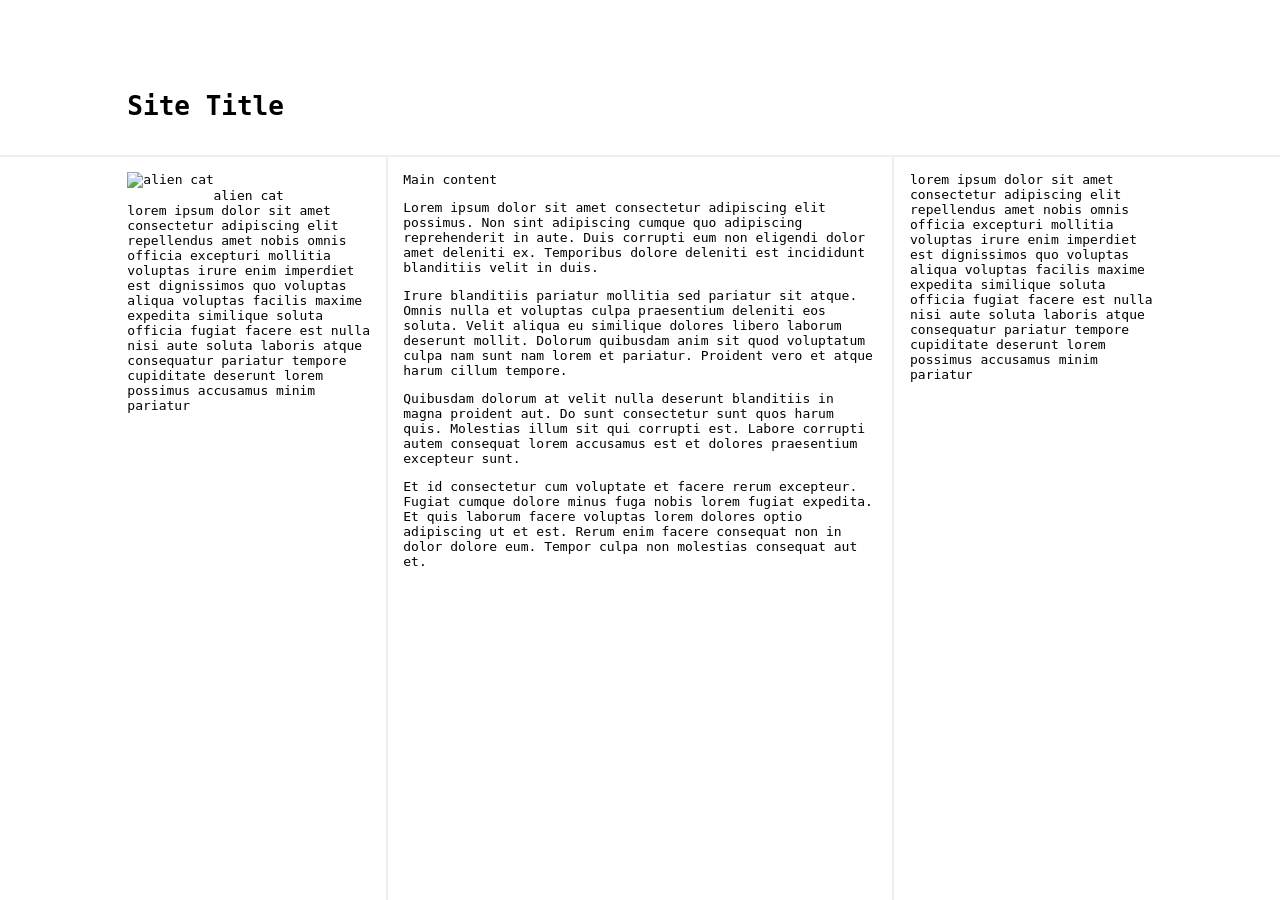
==== index.html @ aa634d67 "initial layout in place" ====
<!DOCTYPE html>
<html lang="en">

<head>
  <meta charset="utf-8">
  <meta name="viewport" content="width=device-width, initial-scale=1">
  <title>My Site</title>
  <link rel="stylesheet" href="style.css">
  <link rel="stylesheet" href="mobile.css" media="(max-width: 110ch)">
</head>

<body>
  <header>
    <div class="inner">
      <h1>
        Site Title
      </h1>
    </div>
  </header>

  <div class="columns">
    <aside class="left">
      <div class="leftcontent">
        <figure class="picture">
          <img
            src="https://encrypted-tbn0.gstatic.com/images?q=tbn:ANd9GcSo0DleSMCT7NmObjBM-6ms-EXs1sPJ0p0z43GavDBmCDLmSvKXROet-V4&s=10"
            alt="alien cat">
          <figcaption>alien cat</figcaption>
        </figure>
        lorem ipsum dolor sit amet consectetur adipiscing elit repellendus amet nobis omnis officia excepturi mollitia
        voluptas irure enim imperdiet est dignissimos quo voluptas aliqua voluptas facilis maxime expedita similique
        soluta officia fugiat facere est nulla nisi aute soluta laboris atque consequatur pariatur tempore cupiditate
        deserunt lorem possimus accusamus minim pariatur
      </div>
    </aside>
    <main>
      <div class="maincontent">
        Main content
        <p>
          Lorem ipsum dolor sit amet consectetur adipiscing elit possimus. Non sint adipiscing cumque quo adipiscing
          reprehenderit in aute. Duis corrupti eum non eligendi dolor amet deleniti ex. Temporibus dolore deleniti est
          incididunt blanditiis velit in duis.
        </p>

        <p>
          Irure blanditiis pariatur mollitia sed pariatur sit atque. Omnis nulla et voluptas culpa praesentium deleniti
          eos
          soluta. Velit aliqua eu similique dolores libero laborum deserunt mollit. Dolorum quibusdam anim sit quod
          voluptatum culpa nam sunt nam lorem et pariatur. Proident vero et atque harum cillum tempore.
        </p>

        <p>
          Quibusdam dolorum at velit nulla deserunt blanditiis in magna proident aut. Do sunt consectetur sunt quos
          harum
          quis. Molestias illum sit qui corrupti est. Labore corrupti autem consequat lorem accusamus est et dolores
          praesentium excepteur sunt.
        </p>

        <p>
          Et id consectetur cum voluptate et facere rerum excepteur. Fugiat cumque dolore minus fuga nobis lorem fugiat
          expedita. Et quis laborum facere voluptas lorem dolores optio adipiscing ut et est. Rerum enim facere
          consequat
          non in dolor dolore eum. Tempor culpa non molestias consequat aut et.
        </p>
      </div>
    </main>
    <aside class="right">
      <div class="rightcontent">
        lorem ipsum dolor sit amet consectetur adipiscing elit repellendus amet nobis omnis officia excepturi mollitia
        voluptas irure enim imperdiet est dignissimos quo voluptas aliqua voluptas facilis maxime expedita similique
        soluta officia fugiat facere est nulla nisi aute soluta laboris atque consequatur pariatur tempore cupiditate
        deserunt lorem possimus accusamus minim pariatur
      </div>
    </aside>
  </div>
</body>

</html>
---- style.css ----
:root {
  /* layout */
  --side: 35ch;
  --main: 65ch;
  --pad: 2ch;

  /* colors */
  --bgcol: #ffffff;
  --linecol: #eeeeee;

  /* misc */
  --borderw: 2px;
  --borderw2: calc(var(--borderw) * 0.5);
}

/* * * { */
/* outline: 1px solid red !important; */
/* } */

/* * * * { */
/* outline: 1px solid orange !important; */
/* } */

/* * * * * { */
/* outline: 1px solid green !important; */
/* } */

/* * * * * * { */
/* outline: 1px solid blue !important; */
/* } */

/* * * * * * * { */
/* outline: 1px solid pink !important; */
/* } */

*,
*::before,
*::after {
  box-sizing: border-box;
}

body {
  min-height: 100vh;
  display: flex;
  flex-direction: column;
  margin: 0;
  font-family: monospace;

  background-color: var(--bgcol);
}

header {
  height: 20ch;
  display: flex;
  flex-direction: column;
  border-style: none;
  border-bottom-style: solid;
  border-color: var(--linecol);
  border-width: var(--borderw);
  padding: var(--pad);
}

header .inner {
  width: calc(var(--main) + 2 * var(--side) - 2 * var(--pad));
  max-width: 100%;
  margin: 0 auto;
  margin-top: auto;
}

.columns {
  display: flex;
  flex: 1;
}

main {
  flex: 0 1 var(--main);
  padding: var(--pad);
  border-left-style: solid;
  border-right-style: solid;
  border-color: var(--linecol);
  border-width: var(--borderw);
}

.columns>aside {
  flex: 1;
  display: flex;
}

.left {
  justify-content: flex-end;
}

.right {
  justify-content: flex-start;
}

.left>div,
.right>div {
  max-width: var(--side);
  padding: var(--pad);
}

.picture {
  max-width: 100%;
  margin: 0;
}

.picture>img {
  max-width: 100%;
}

.picture>figcaption {
  text-align: center;
}
---- mobile.css ----
header {
  height: auto;
}

header .inner {
  width: var(--main);

}

.columns {
  display: grid;
  grid-template-columns: 1fr 1fr;
  grid-template-rows: auto 1fr;
}

main {
  grid-column: 1 / -1;
  order: -1;
  border-style: none;
  border-bottom-style: solid;
  border-color: var(--linecol);
  border-width: var(--borderw);
  display: flex;
  justify-content: center;

}

.maincontent {
  max-width: var(--main);
}

.left>div,
.right>div {
  width: 100%;
}

.left {
  border-style: none;
  border-right-style: solid;
  border-color: var(--linecol);
  border-width: var(--borderw2);
}

.right {
  border-style: none;
  border-left-style: solid;
  border-color: var(--linecol);
  border-width: var(--borderw2);
}
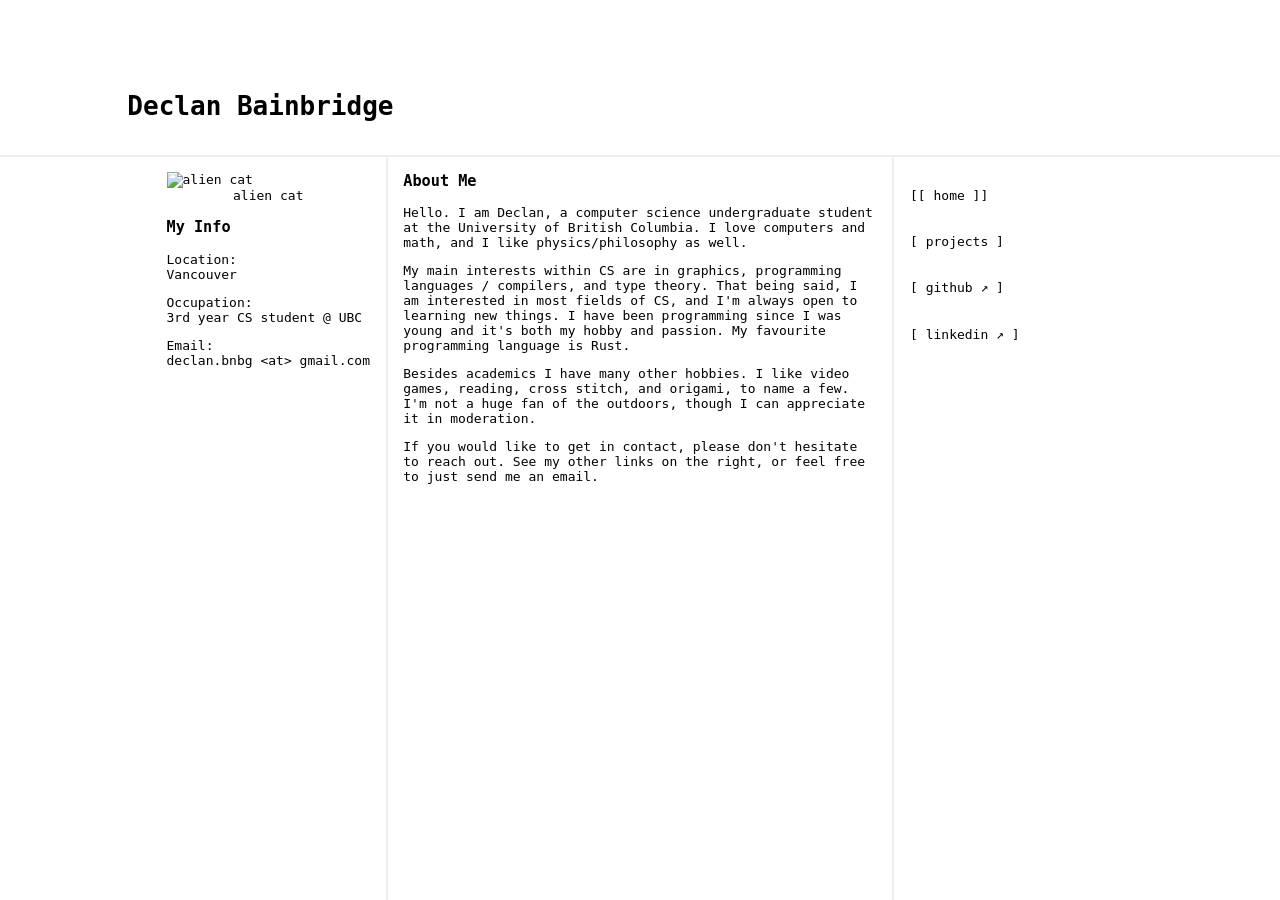
==== commit c1892c3e: "added some real information, added light/dark theme" ====
--- a/index.html
+++ b/index.html
@@ -4,7 +4,7 @@
 <head>
   <meta charset="utf-8">
   <meta name="viewport" content="width=device-width, initial-scale=1">
-  <title>My Site</title>
+  <title>Home: declanb.net</title>
   <link rel="stylesheet" href="style.css">
   <link rel="stylesheet" href="mobile.css" media="(max-width: 110ch)">
 </head>
@@ -13,7 +13,7 @@
   <header>
     <div class="inner">
       <h1>
-        Site Title
+        Declan Bainbridge
       </h1>
     </div>
   </header>
@@ -27,49 +27,59 @@
             alt="alien cat">
           <figcaption>alien cat</figcaption>
         </figure>
-        lorem ipsum dolor sit amet consectetur adipiscing elit repellendus amet nobis omnis officia excepturi mollitia
-        voluptas irure enim imperdiet est dignissimos quo voluptas aliqua voluptas facilis maxime expedita similique
-        soluta officia fugiat facere est nulla nisi aute soluta laboris atque consequatur pariatur tempore cupiditate
-        deserunt lorem possimus accusamus minim pariatur
+        <h3>My Info</h3>
+        <!-- <ul> -->
+        <!-- <li>Location: Vancouver</li> -->
+        <!-- <li>Occupation: 3rd year CS student @ UBC</li> -->
+        <!-- <li>Email: declan &lt;dot&gt;bnbg &lt;at&gt; gmail &lt;dot&gt; com</li> -->
+        <!-- </ul> -->
+        <p>
+          Location: <br>
+          Vancouver
+        </p>
+        <p>
+          Occupation: <br>
+          3rd year CS student @ UBC
+        </p>
+        <p>
+          Email: <br>
+          declan.bnbg &lt;at&gt; gmail.com
+        </p>
       </div>
     </aside>
     <main>
       <div class="maincontent">
-        Main content
+        <h3 id="firsttitle"> About Me </h3>
         <p>
-          Lorem ipsum dolor sit amet consectetur adipiscing elit possimus. Non sint adipiscing cumque quo adipiscing
-          reprehenderit in aute. Duis corrupti eum non eligendi dolor amet deleniti ex. Temporibus dolore deleniti est
-          incididunt blanditiis velit in duis.
+          Hello. I am Declan, a computer science undergraduate student at the University of British Columbia. I love
+          computers and math, and I like physics/philosophy as well.
         </p>
 
         <p>
-          Irure blanditiis pariatur mollitia sed pariatur sit atque. Omnis nulla et voluptas culpa praesentium deleniti
-          eos
-          soluta. Velit aliqua eu similique dolores libero laborum deserunt mollit. Dolorum quibusdam anim sit quod
-          voluptatum culpa nam sunt nam lorem et pariatur. Proident vero et atque harum cillum tempore.
+          My main interests within CS are in graphics, programming languages / compilers, and type theory. That being
+          said, I am interested in most fields of CS, and I'm always open to learning new things. I have been
+          programming since I was young and it's both my hobby and passion. My favourite programming language is Rust.
         </p>
 
         <p>
-          Quibusdam dolorum at velit nulla deserunt blanditiis in magna proident aut. Do sunt consectetur sunt quos
-          harum
-          quis. Molestias illum sit qui corrupti est. Labore corrupti autem consequat lorem accusamus est et dolores
-          praesentium excepteur sunt.
+          Besides academics I have many other hobbies. I like video games, reading, cross stitch, and origami, to name a
+          few. I'm not a huge fan of the outdoors, though I can appreciate it in moderation.
         </p>
 
         <p>
-          Et id consectetur cum voluptate et facere rerum excepteur. Fugiat cumque dolore minus fuga nobis lorem fugiat
-          expedita. Et quis laborum facere voluptas lorem dolores optio adipiscing ut et est. Rerum enim facere
-          consequat
-          non in dolor dolore eum. Tempor culpa non molestias consequat aut et.
+          If you would like to get in contact, please don't hesitate to reach out. See my other links on the right, or
+          feel free to just send me an email.
         </p>
       </div>
     </main>
     <aside class="right">
       <div class="rightcontent">
-        lorem ipsum dolor sit amet consectetur adipiscing elit repellendus amet nobis omnis officia excepturi mollitia
-        voluptas irure enim imperdiet est dignissimos quo voluptas aliqua voluptas facilis maxime expedita similique
-        soluta officia fugiat facere est nulla nisi aute soluta laboris atque consequatur pariatur tempore cupiditate
-        deserunt lorem possimus accusamus minim pariatur
+        <div class="nav">
+          <a id="first" href="index.html">[[ home ]]</a><br>
+          <a href="projects.html">[ projects ]</a><br>
+          <a href="https://github.com/dpb4" target="_blank">[ github &#x2197; ]</a><br>
+          <a id="last" href="url" target="_blank">[ linkedin &#x2197; ]</a><br>
+        </div>
       </div>
     </aside>
   </div>
--- a/style.css
+++ b/style.css
@@ -1,12 +1,17 @@
 :root {
+  color-scheme: light dark;
+
   /* layout */
   --side: 35ch;
   --main: 65ch;
   --pad: 2ch;
 
   /* colors */
-  --bgcol: #ffffff;
-  --linecol: #eeeeee;
+  --bgcol: light-dark(#ffffff, #121212);
+  --linecol: light-dark(#eeeeee, #242424);
+  --textcol: light-dark(#000000, #efefef);
+  /* --accentcol: light-dark(#b642f5, #b642f5); */
+  --accentcol: light-dark(#26db16, #36eb26);
 
   /* misc */
   --borderw: 2px;
@@ -47,6 +52,7 @@
   font-family: monospace;
 
   background-color: var(--bgcol);
+  color: var(--textcol);
 }
 
 header {
@@ -81,6 +87,10 @@
   border-width: var(--borderw);
 }
 
+#firsttitle {
+  margin-top: 0;
+}
+
 .columns>aside {
   flex: 1;
   display: flex;
@@ -111,4 +121,22 @@
 
 .picture>figcaption {
   text-align: center;
+}
+
+/* #first { */
+/* margin-top: 0; */
+/* } */
+
+.nav a {
+  display: inline-block;
+  padding: 2ch 0;
+  width: calc(0.5 * var(--side));
+  color: var(--textcol);
+  text-decoration: none;
+}
+
+.nav a:hover {
+  color: var(--accentcol);
+  /* background-color: var(--linecol); */
+  text-decoration: underline;
 }
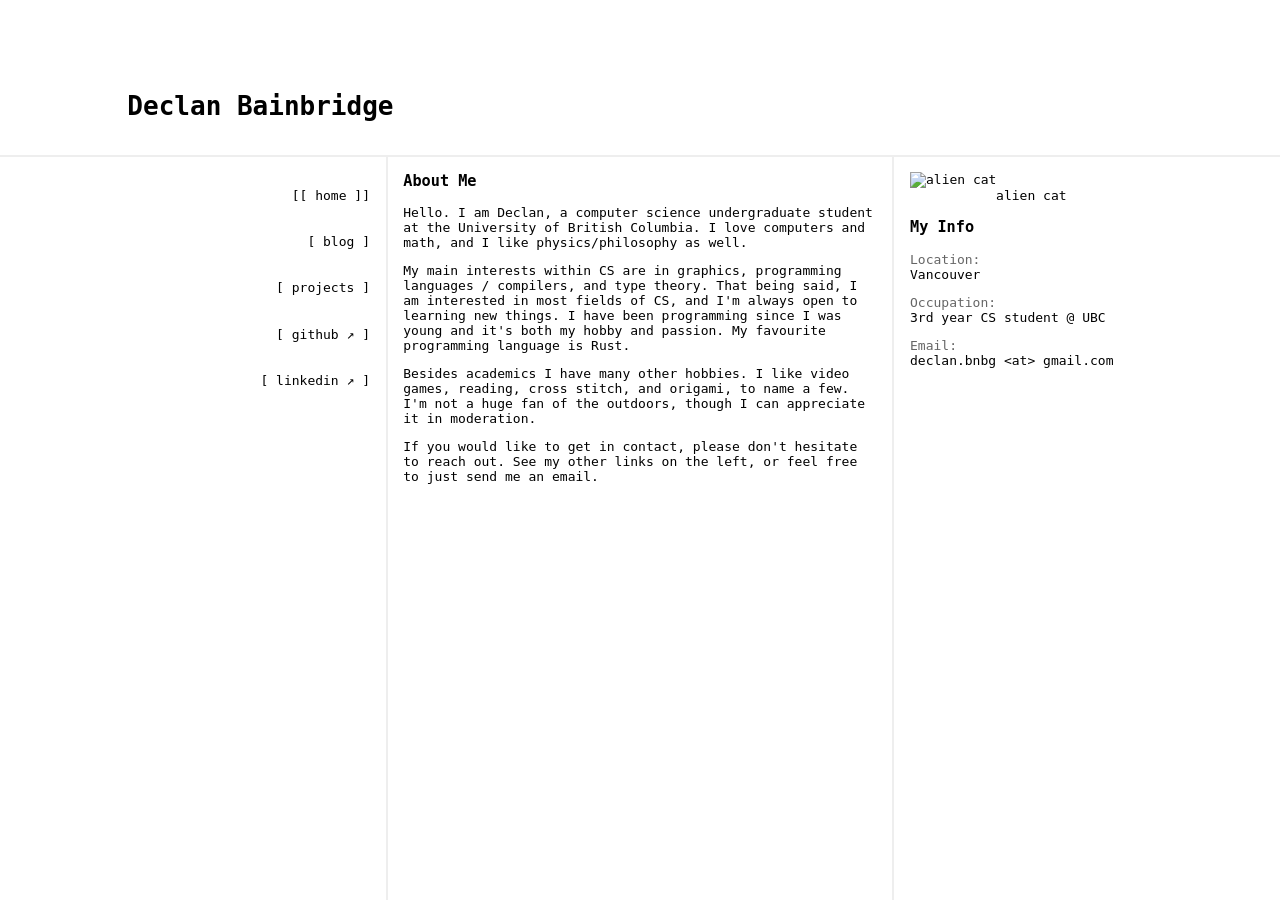
==== commit cb68ccab: "more blog tweaks" ====
--- a/index.html
+++ b/index.html
@@ -21,30 +21,13 @@
   <div class="columns">
     <aside class="left">
       <div class="leftcontent">
-        <figure class="picture">
-          <img
-            src="https://encrypted-tbn0.gstatic.com/images?q=tbn:ANd9GcSo0DleSMCT7NmObjBM-6ms-EXs1sPJ0p0z43GavDBmCDLmSvKXROet-V4&s=10"
-            alt="alien cat">
-          <figcaption>alien cat</figcaption>
-        </figure>
-        <h3>My Info</h3>
-        <!-- <ul> -->
-        <!-- <li>Location: Vancouver</li> -->
-        <!-- <li>Occupation: 3rd year CS student @ UBC</li> -->
-        <!-- <li>Email: declan &lt;dot&gt;bnbg &lt;at&gt; gmail &lt;dot&gt; com</li> -->
-        <!-- </ul> -->
-        <p>
-          Location: <br>
-          Vancouver
-        </p>
-        <p>
-          Occupation: <br>
-          3rd year CS student @ UBC
-        </p>
-        <p>
-          Email: <br>
-          declan.bnbg &lt;at&gt; gmail.com
-        </p>
+        <div class="nav">
+          <a id="first" href="index.html">[[ home ]]</a><br>
+          <a href="blog.html">[ blog ]</a><br>
+          <a href="projects.html">[ projects ]</a><br>
+          <a href="https://github.com/dpb4" target="_blank">[ github &#x2197; ]</a><br>
+          <a id="last" href="url" target="_blank">[ linkedin &#x2197; ]</a><br>
+        </div>
       </div>
     </aside>
     <main>
@@ -67,19 +50,37 @@
         </p>
 
         <p>
-          If you would like to get in contact, please don't hesitate to reach out. See my other links on the right, or
+          If you would like to get in contact, please don't hesitate to reach out. See my other links on the left, or
           feel free to just send me an email.
         </p>
       </div>
     </main>
     <aside class="right">
       <div class="rightcontent">
-        <div class="nav">
-          <a id="first" href="index.html">[[ home ]]</a><br>
-          <a href="projects.html">[ projects ]</a><br>
-          <a href="https://github.com/dpb4" target="_blank">[ github &#x2197; ]</a><br>
-          <a id="last" href="url" target="_blank">[ linkedin &#x2197; ]</a><br>
-        </div>
+        <figure class="picture">
+          <img
+            src="https://encrypted-tbn0.gstatic.com/images?q=tbn:ANd9GcSo0DleSMCT7NmObjBM-6ms-EXs1sPJ0p0z43GavDBmCDLmSvKXROet-V4&s=10"
+            alt="alien cat">
+          <figcaption>alien cat</figcaption>
+        </figure>
+        <h3>My Info</h3>
+        <!-- <ul> -->
+        <!-- <li>Location: Vancouver</li> -->
+        <!-- <li>Occupation: 3rd year CS student @ UBC</li> -->
+        <!-- <li>Email: declan &lt;dot&gt;bnbg &lt;at&gt; gmail &lt;dot&gt; com</li> -->
+        <!-- </ul> -->
+        <p>
+          <span class="miniheader">Location:</span> <br>
+          Vancouver
+        </p>
+        <p>
+          <span class="miniheader">Occupation:</span> <br>
+          3rd year CS student @ UBC
+        </p>
+        <p>
+          <span class="miniheader">Email:</span> <br>
+          declan.bnbg &lt;at&gt; gmail.com
+        </p>
       </div>
     </aside>
   </div>
--- a/style.css
+++ b/style.css
@@ -104,8 +104,9 @@
   justify-content: flex-start;
 }
 
-.left>div,
-.right>div {
+.leftcontent,
+.rightcontent {
+  width: 100%;
   max-width: var(--side);
   padding: var(--pad);
 }
@@ -127,6 +128,11 @@
 /* margin-top: 0; */
 /* } */
 
+/* hug main when the nav is in the left column */
+.left .nav {
+  text-align: right;
+}
+
 .nav a {
   display: inline-block;
   padding: 2ch 0;
@@ -139,4 +145,8 @@
   color: var(--accentcol);
   /* background-color: var(--linecol); */
   text-decoration: underline;
+}
+
+.miniheader {
+  opacity: 0.6;
 }
--- a/mobile.css
+++ b/mobile.css
@@ -46,4 +46,20 @@
   border-left-style: solid;
   border-color: var(--linecol);
   border-width: var(--borderw2);
-}+}
+
+/* lay the nav out in rows to save vertical space */
+.nav {
+  display: flex;
+  flex-wrap: wrap;
+  column-gap: 2ch;
+}
+
+.nav br {
+  display: none;
+}
+
+.nav a {
+  width: auto;
+  padding: 1ch 0;
+}
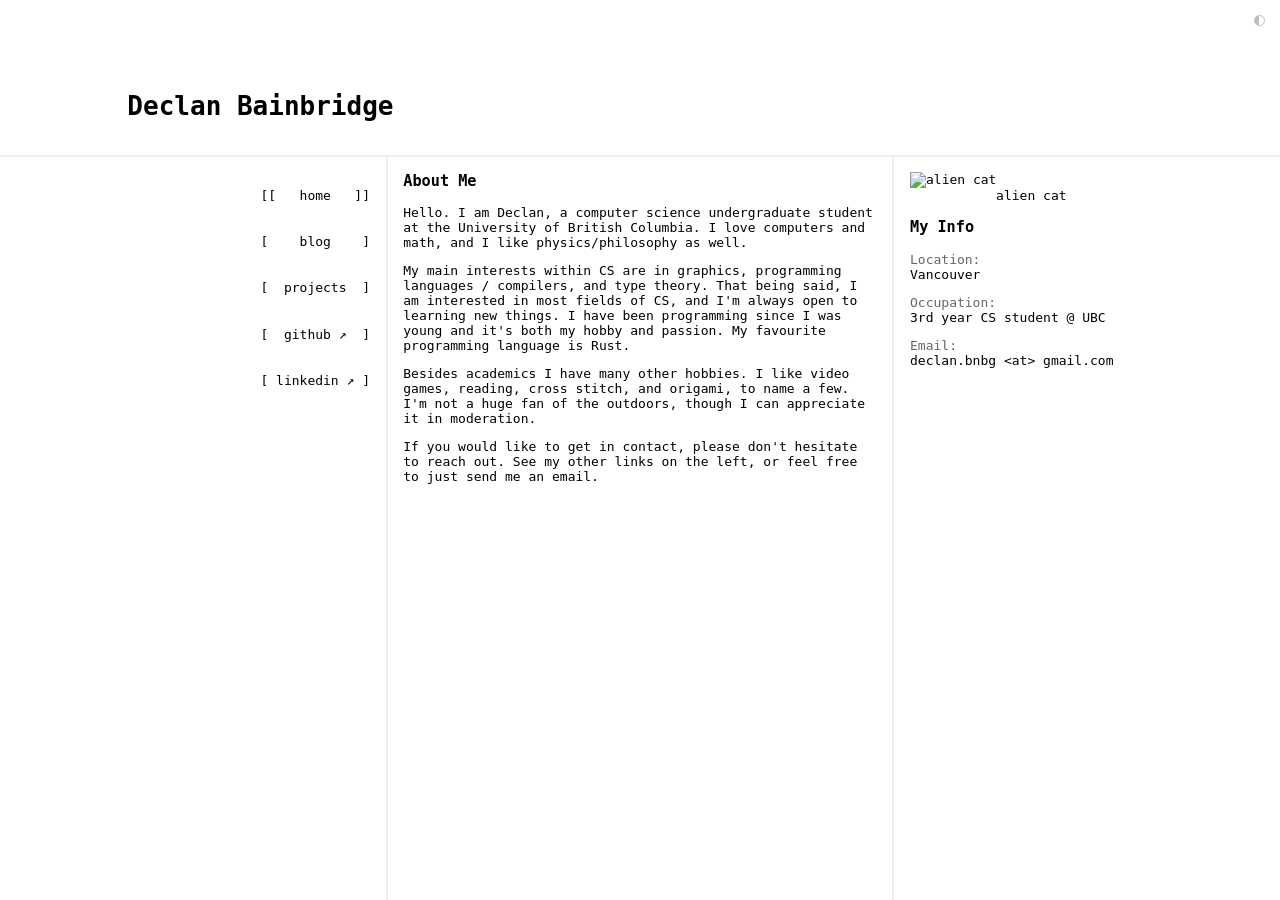
==== commit 77fa294d: "cleaning up" ====
--- a/index.html
+++ b/index.html
@@ -7,6 +7,7 @@
   <title>Home: declanb.net</title>
   <link rel="stylesheet" href="style.css">
   <link rel="stylesheet" href="mobile.css" media="(max-width: 110ch)">
+  <script src="theme.js"></script>
 </head>
 
 <body>
@@ -22,11 +23,11 @@
     <aside class="left">
       <div class="leftcontent">
         <div class="nav">
-          <a id="first" href="index.html">[[ home ]]</a><br>
-          <a href="blog.html">[ blog ]</a><br>
-          <a href="projects.html">[ projects ]</a><br>
-          <a href="https://github.com/dpb4" target="_blank">[ github &#x2197; ]</a><br>
-          <a id="last" href="url" target="_blank">[ linkedin &#x2197; ]</a><br>
+          <a id="first" href="index.html" aria-current="page">home</a><br>
+          <a href="blog.html">blog</a><br>
+          <a href="projects.html">projects</a><br>
+          <a href="https://github.com/dpb4" target="_blank">github &#x2197;</a><br>
+          <a id="last" href="url" target="_blank">linkedin &#x2197;</a><br>
         </div>
       </div>
     </aside>
@@ -64,11 +65,6 @@
           <figcaption>alien cat</figcaption>
         </figure>
         <h3>My Info</h3>
-        <!-- <ul> -->
-        <!-- <li>Location: Vancouver</li> -->
-        <!-- <li>Occupation: 3rd year CS student @ UBC</li> -->
-        <!-- <li>Email: declan &lt;dot&gt;bnbg &lt;at&gt; gmail &lt;dot&gt; com</li> -->
-        <!-- </ul> -->
         <p>
           <span class="miniheader">Location:</span> <br>
           Vancouver
--- a/style.css
+++ b/style.css
@@ -16,6 +16,7 @@
   /* misc */
   --borderw: 2px;
   --borderw2: calc(var(--borderw) * 0.5);
+  --linkpadsize: 14ch;
 }
 
 /* * * { */
@@ -55,7 +56,16 @@
   color: var(--textcol);
 }
 
+:root[data-theme="light"] {
+  color-scheme: light;
+}
+
+:root[data-theme="dark"] {
+  color-scheme: dark;
+}
+
 header {
+  position: relative;
   height: 20ch;
   display: flex;
   flex-direction: column;
@@ -124,21 +134,35 @@
   text-align: center;
 }
 
-/* #first { */
-/* margin-top: 0; */
-/* } */
-
-/* hug main when the nav is in the left column */
 .left .nav {
   text-align: right;
 }
 
+/* fixed width with brackets at the edges, so they line up down the column */
 .nav a {
-  display: inline-block;
+  display: inline-flex;
+  justify-content: space-between;
+  gap: 1ch;
   padding: 2ch 0;
-  width: calc(0.5 * var(--side));
+  width: var(--linkpadsize);
   color: var(--textcol);
   text-decoration: none;
+}
+
+.nav a::before {
+  content: "[";
+}
+
+.nav a::after {
+  content: "]";
+}
+
+.nav a[aria-current="page"]::before {
+  content: "[[";
+}
+
+.nav a[aria-current="page"]::after {
+  content: "]]";
 }
 
 .nav a:hover {
@@ -149,4 +173,31 @@
 
 .miniheader {
   opacity: 0.6;
-}+}
+
+.themetoggle {
+  position: absolute;
+  top: var(--pad);
+  right: var(--pad);
+  /* half-filled circle */
+  width: 1.5ch;
+  height: 1.5ch;
+  padding: 0;
+  border: 1px solid currentColor;
+  border-radius: 50%;
+  background: linear-gradient(90deg, currentColor 50%, transparent 50%) border-box;
+  color: var(--textcol);
+  opacity: 0.25;
+  cursor: pointer;
+}
+
+.themetoggle:hover,
+.themetoggle:focus-visible {
+  color: var(--accentcol);
+  opacity: 1;
+}
+
+#uc {
+  width: var(--side);
+  
+}
--- a/mobile.css
+++ b/mobile.css
@@ -7,15 +7,23 @@
 
 }
 
+/* put nav above main content */
 .columns {
-  display: grid;
-  grid-template-columns: 1fr 1fr;
-  grid-template-rows: auto 1fr;
+  display: flex;
+  flex-direction: column;
+}
+
+.columns>main,
+.columns>aside {
+  flex: none;
+  order: 1;
+}
+
+.columns>main {
+  order: 0;
 }
 
 main {
-  grid-column: 1 / -1;
-  order: -1;
   border-style: none;
   border-bottom-style: solid;
   border-color: var(--linecol);
@@ -34,24 +42,42 @@
   width: 100%;
 }
 
-.left {
+.left,
+.right {
+  justify-content: flex-start;
   border-style: none;
-  border-right-style: solid;
-  border-color: var(--linecol);
-  border-width: var(--borderw2);
 }
 
-.right {
-  border-style: none;
-  border-left-style: solid;
+.columns>aside:has(.nav) {
+  order: -1;
+  border-bottom-style: solid;
   border-color: var(--linecol);
-  border-width: var(--borderw2);
+  border-width: var(--borderw);
 }
 
-/* lay the nav out in rows to save vertical space */
+/* lay the nav out in centered rows to save vertical space */
+.leftcontent:has(>.nav),
+.rightcontent:has(>.nav) {
+  max-width: none;
+}
+
+.leftcontent:has(>.picture),
+.rightcontent:has(>.picture) {
+  max-width: none;
+}
+
+.picture {
+  text-align: center;
+}
+
+.picture>img {
+  width: calc(var(--side) - 2 * var(--pad));
+}
+
 .nav {
   display: flex;
   flex-wrap: wrap;
+  justify-content: center;
   column-gap: 2ch;
 }
 
@@ -60,6 +86,5 @@
 }
 
 .nav a {
-  width: auto;
   padding: 1ch 0;
-}
+}
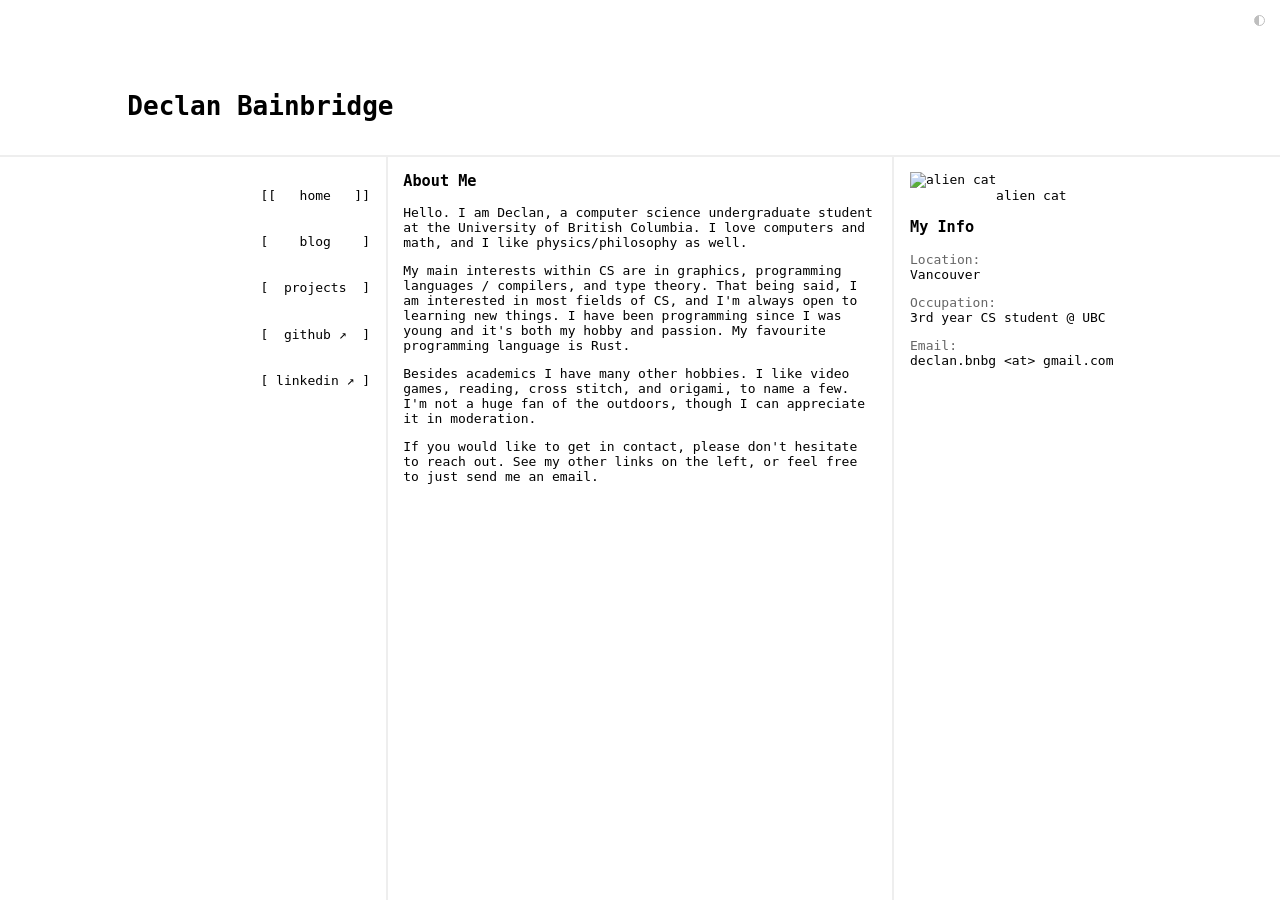
==== commit e2b80cd7: "fix external link arrows" ====
--- a/index.html
+++ b/index.html
@@ -26,8 +26,8 @@
           <a id="first" href="index.html" aria-current="page">home</a><br>
           <a href="blog.html">blog</a><br>
           <a href="projects.html">projects</a><br>
-          <a href="https://github.com/dpb4" target="_blank">github &#x2197;</a><br>
-          <a id="last" href="url" target="_blank">linkedin &#x2197;</a><br>
+          <a href="https://github.com/dpb4" target="_blank">github <span class="ext">&#x2197;</span></a><br>
+          <a id="last" href="url" target="_blank">linkedin <span class="ext">&#x2197;</span></a><br>
         </div>
       </div>
     </aside>
--- a/style.css
+++ b/style.css
@@ -145,6 +145,7 @@
   gap: 1ch;
   padding: 2ch 0;
   width: var(--linkpadsize);
+  white-space: nowrap;
   color: var(--textcol);
   text-decoration: none;
 }
@@ -155,6 +156,20 @@
 
 .nav a::after {
   content: "]";
+}
+
+/* external link arrow: fixed 1ch so fallback fonts can't widen it.
+   it's its own flex item, so auto margins keep it next to the label
+   (the gap supplies the space) with the pair centered between brackets */
+.nav a .ext {
+  display: inline-block;
+  width: 1ch;
+  text-align: center;
+  margin-right: auto;
+}
+
+.nav a:has(.ext)::before {
+  margin-right: auto;
 }
 
 .nav a[aria-current="page"]::before {
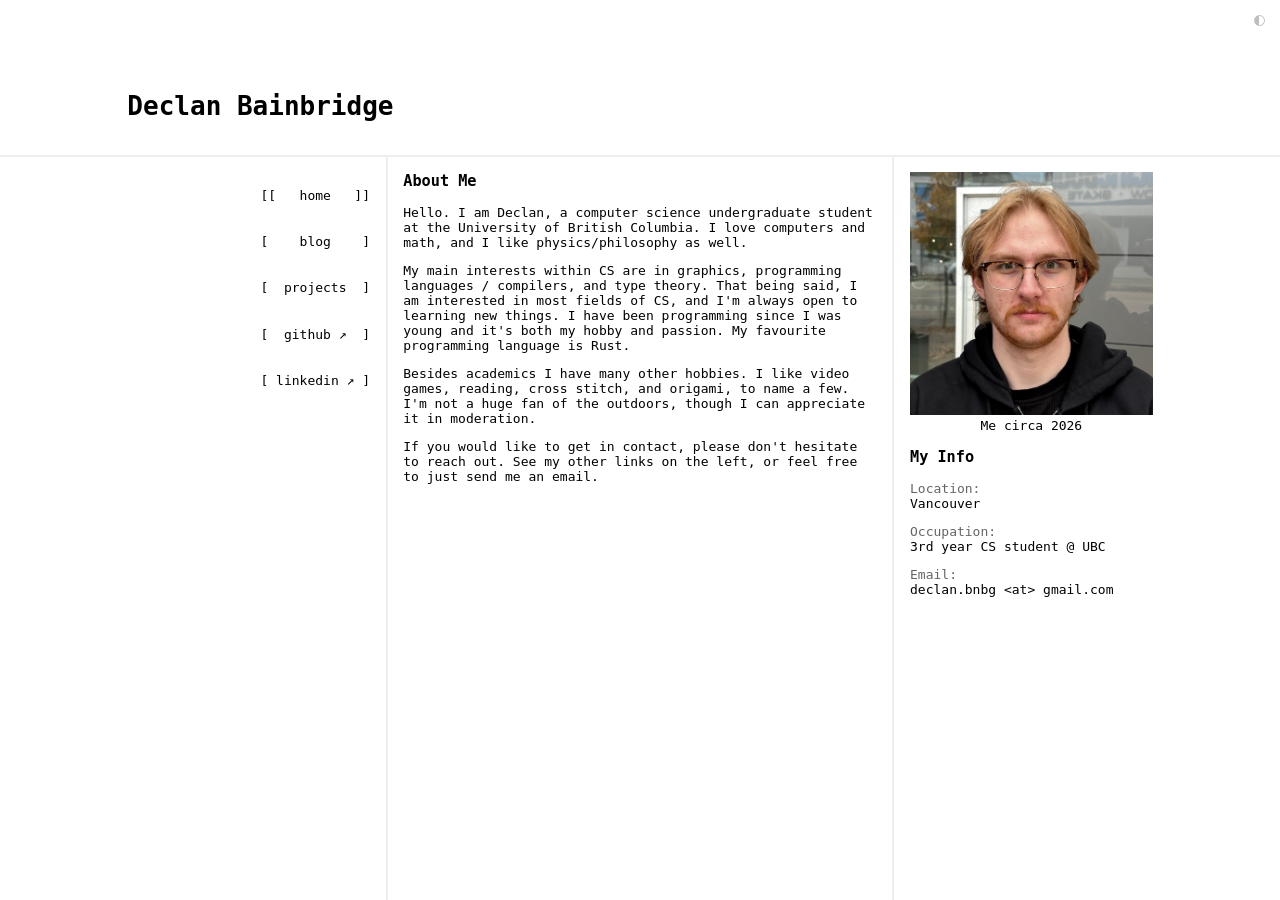
==== commit 95a90f53: "add actual picture of myself" ====
--- a/index.html
+++ b/index.html
@@ -60,9 +60,9 @@
       <div class="rightcontent">
         <figure class="picture">
           <img
-            src="https://encrypted-tbn0.gstatic.com/images?q=tbn:ANd9GcSo0DleSMCT7NmObjBM-6ms-EXs1sPJ0p0z43GavDBmCDLmSvKXROet-V4&s=10"
-            alt="alien cat">
-          <figcaption>alien cat</figcaption>
+            src="assets/least_awful_pic.jpg"
+            alt="Picture of Declan, looking strikingly handsome">
+          <figcaption>Me circa 2026</figcaption>
         </figure>
         <h3>My Info</h3>
         <p>
@@ -82,4 +82,4 @@
   </div>
 </body>
 
-</html>+</html>
